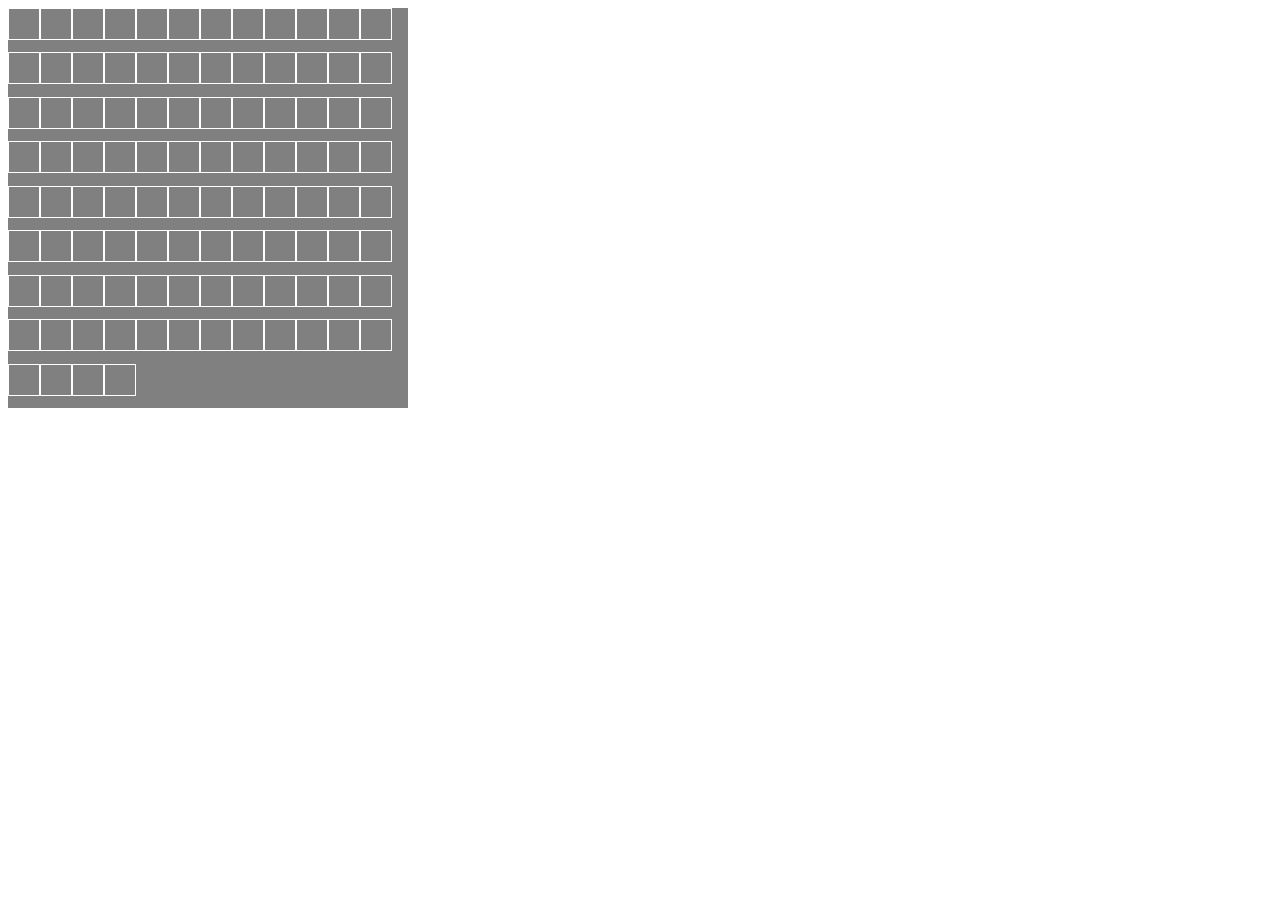
==== index.html @ 4379f4e2 "created board" ====
<!DOCTYPE html>
<html>
    <head>
        <meta charset = "UTF-8">
        <title> MineSweeper Game</title>
        <link rel = "stylesheet" href = "style.css"></link>
        <script  src = "script.js"></script>
    </head>
<body>
    <div class = "grid"></div>

</body>
</html>
---- style.css ----
.grid{
    height:400px;
    width: 400px;
    display: flex;
    flex-wrap :wrap;
    background-color: grey;

}

.grid div{
    height: 30px;
    
    width: 30px;
    border: 1px solid white;
}
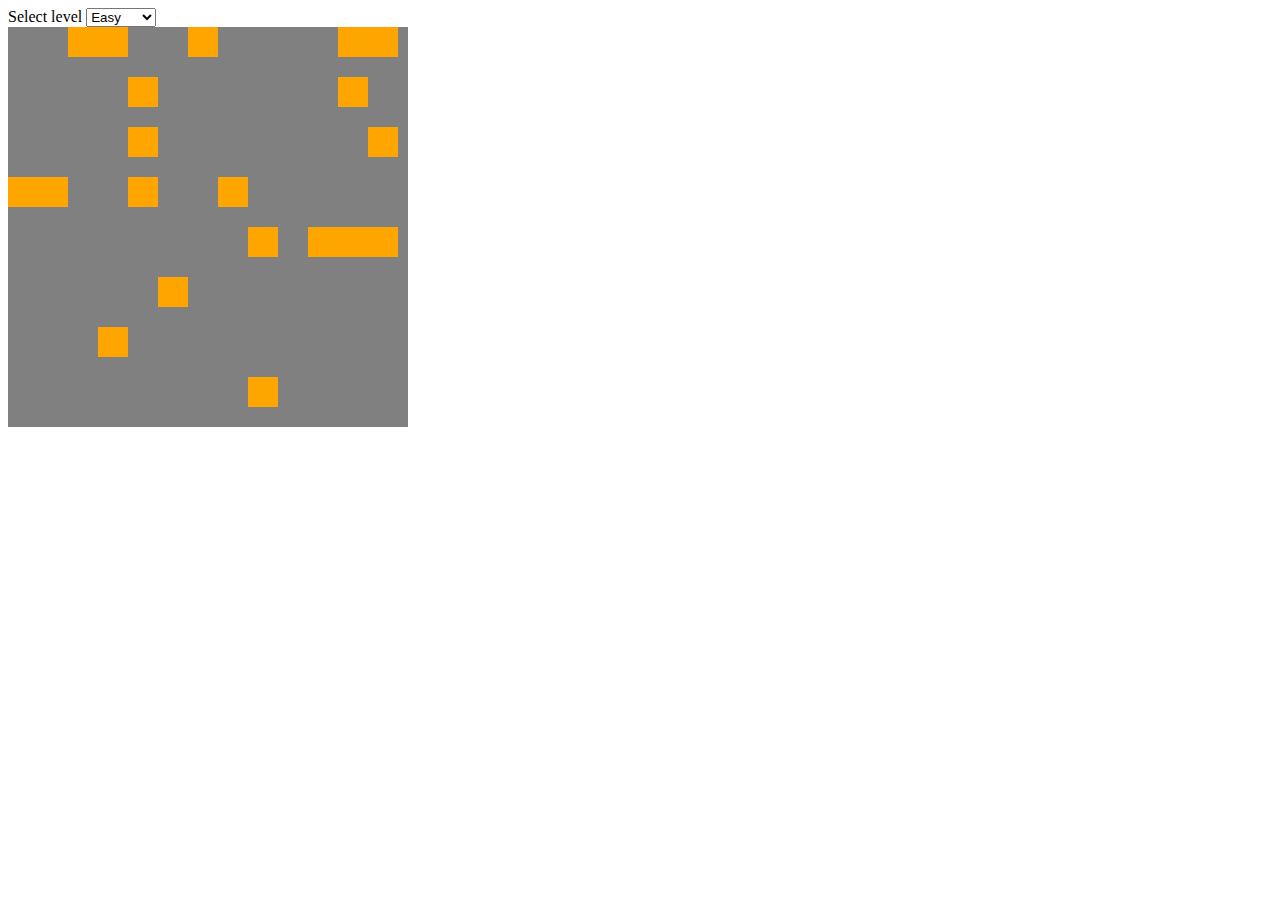
==== commit cc8a2cc2: "practice1" ====
--- a/index.html
+++ b/index.html
@@ -7,6 +7,16 @@
         <script  src = "script.js"></script>
     </head>
 <body>
+    <header>       
+        <form action = "/action">
+            <label for="gameLevels">Select level</label>
+            <select >
+                <option value = "easy">Easy</option>
+                <option value = "medium">Medium</option>
+                <option value = "hard">Hard</option>
+            </select>           
+        </form>
+    </header>
     <div class = "grid"></div>
 
 </body>
--- a/style.css
+++ b/style.css
@@ -9,7 +9,9 @@
 
 .grid div{
     height: 30px;
+    width: 30px;
     
-    width: 30px;
-    border: 1px solid white;
+}
+.bomb{
+    background-color: orange;
 }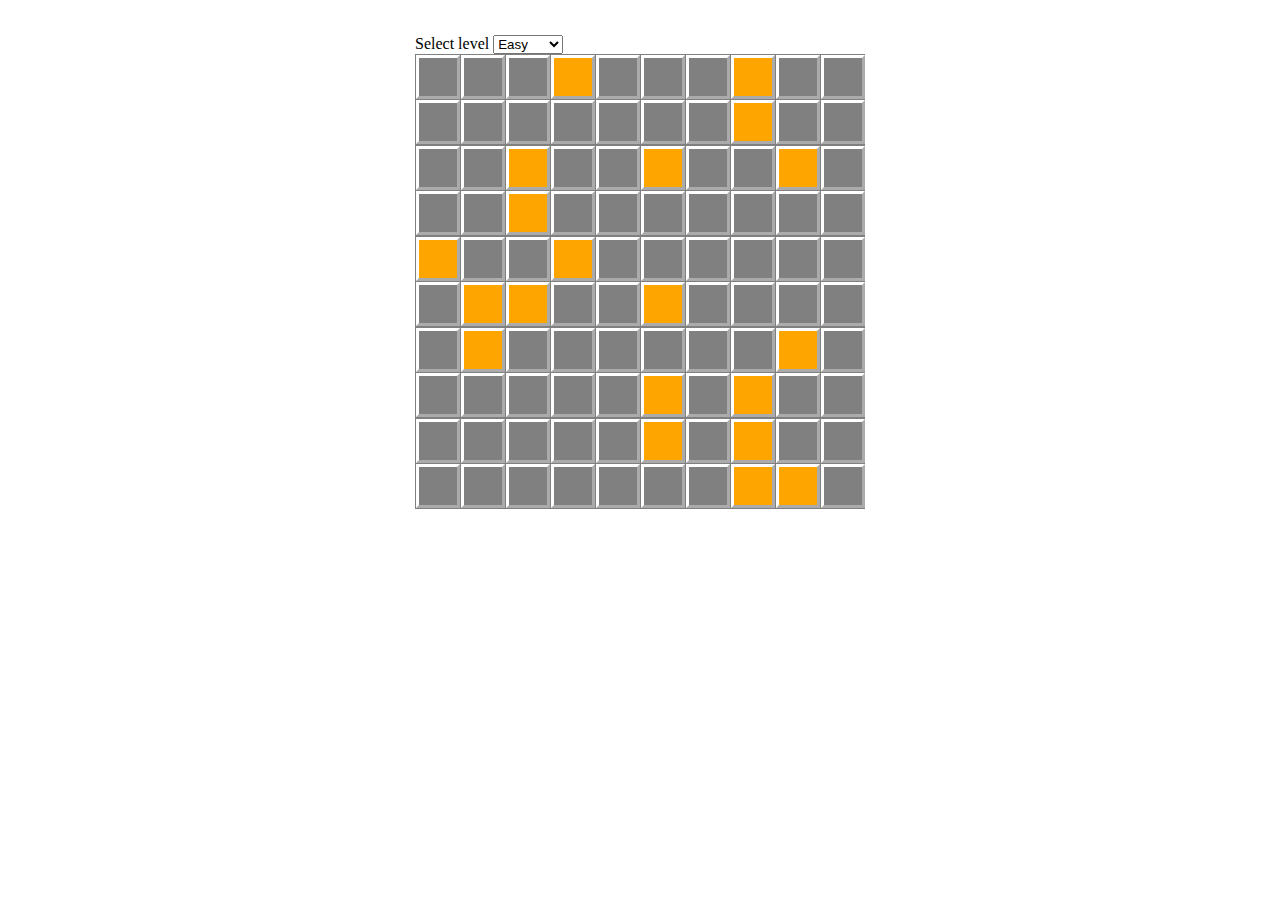
==== commit 4ae38e3f: "display body in the mid of the page" ====
--- a/index.html
+++ b/index.html
@@ -10,7 +10,7 @@
     <header>       
         <form action = "/action">
             <label for="gameLevels">Select level</label>
-            <select >
+            <select>
                 <option value = "easy">Easy</option>
                 <option value = "medium">Medium</option>
                 <option value = "hard">Hard</option>
@@ -18,6 +18,5 @@
         </form>
     </header>
     <div class = "grid"></div>
-
 </body>
 </html>--- a/style.css
+++ b/style.css
@@ -1,17 +1,26 @@
 .grid{
-    height:400px;
-    width: 400px;
+    height:455px;
+    width: 450px;
     display: flex;
     flex-wrap :wrap;
-    background-color: grey;
+    background-color: gray;
 
 }
 
 .grid div{
-    height: 30px;
-    width: 30px;
+    margin: auto;
+    height: 38px;
+    width: 38px;
+    border: outset white;
     
 }
+
+
 .bomb{
     background-color: orange;
-}+}
+
+body {
+    max-width: max-content;
+    margin: 35px auto;
+    }
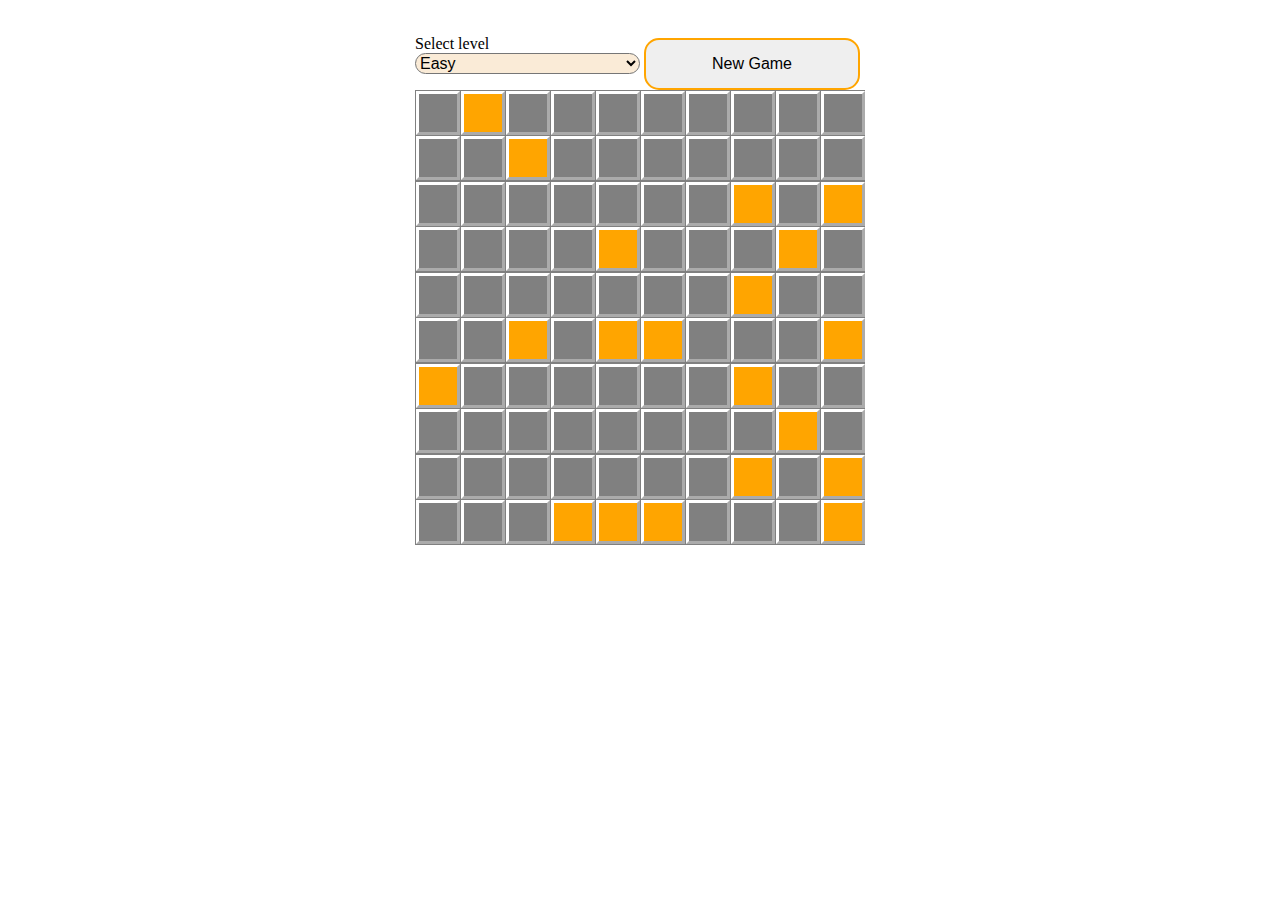
==== commit d3e00e34: "added styling" ====
--- a/index.html
+++ b/index.html
@@ -8,14 +8,15 @@
     </head>
 <body>
     <header>       
-        <form action = "/action">
+        <form action = "action">
             <label for="gameLevels">Select level</label>
-            <select>
+            <select class ="selectForm">
                 <option value = "easy">Easy</option>
                 <option value = "medium">Medium</option>
                 <option value = "hard">Hard</option>
             </select>           
         </form>
+        <button class="gameStatus"><span class ="buttonText">New Game</span></button>
     </header>
     <div class = "grid"></div>
 </body>
--- a/style.css
+++ b/style.css
@@ -11,8 +11,10 @@
     margin: auto;
     height: 38px;
     width: 38px;
-    border: outset white;
-    
+    border: outset white;   
+}
+.grid div:hover{
+    background-color: yellow;
 }
 
 
@@ -24,3 +26,28 @@
     max-width: max-content;
     margin: 35px auto;
     }
+button{
+    display:inline-block;
+    border: none;
+    border: 2px solid orange;
+    padding: 15px 32px;
+    text-align: center;
+    width: 48%;
+    font-size: 16px;  
+    border-radius: 15px;
+}
+form{
+    display:inline-block;
+    width:50%;
+
+    margin-bottom: 0;
+
+}
+.selectForm{
+    background-color: antiquewhite;
+    width: 100%;
+    height: 100%;
+    font-size: 16px;
+    border-radius: 15px;
+}
+
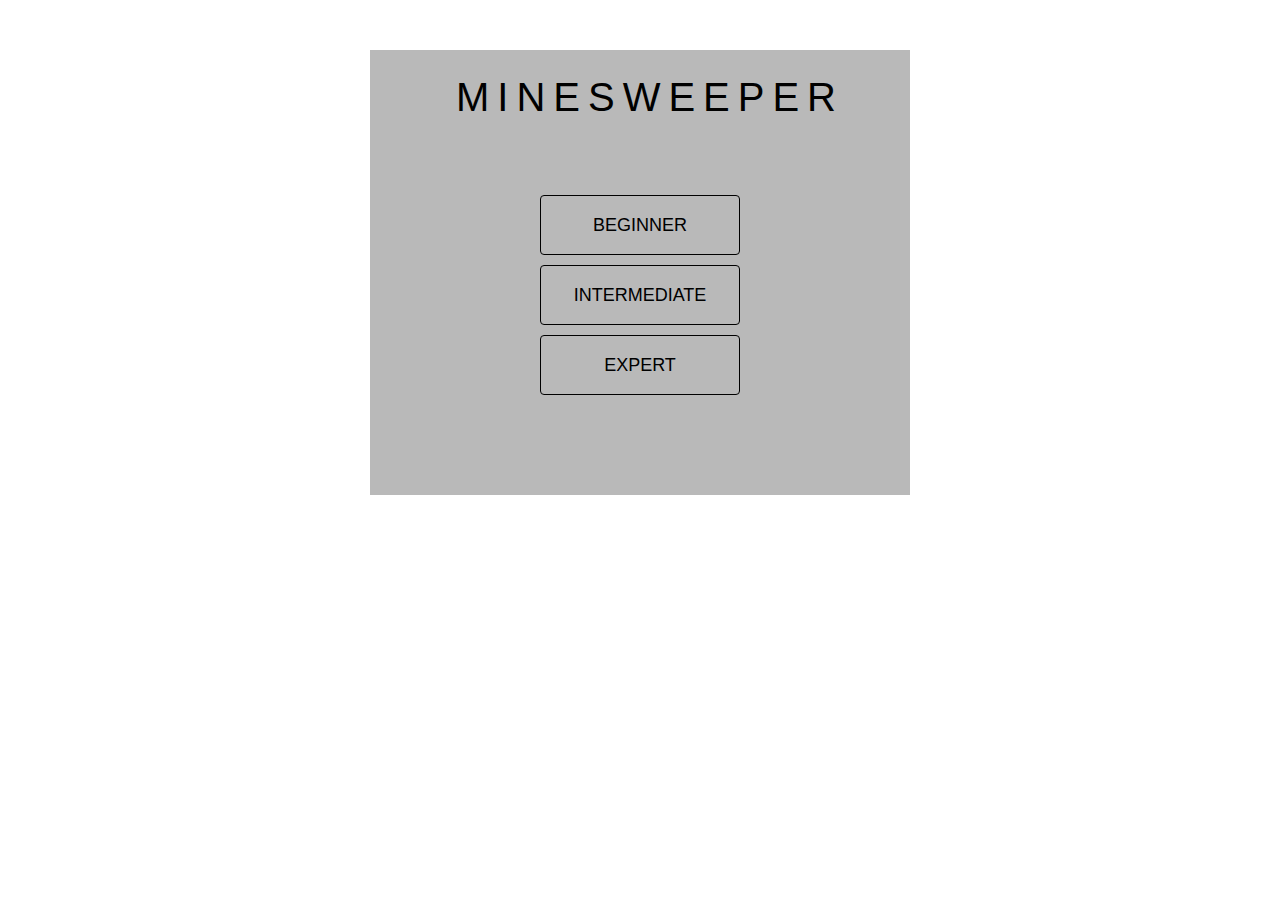
==== commit a8b0c5af: "added first state" ====
--- a/index.html
+++ b/index.html
@@ -4,20 +4,14 @@
         <meta charset = "UTF-8">
         <title> MineSweeper Game</title>
         <link rel = "stylesheet" href = "style.css"></link>
-        <script  src = "script.js"></script>
+        <script  src = "firstPage.js"></script>
     </head>
 <body>
-    <header>       
-        <form action = "action">
-            <label for="gameLevels">Select level</label>
-            <select class ="selectForm">
-                <option value = "easy">Easy</option>
-                <option value = "medium">Medium</option>
-                <option value = "hard">Hard</option>
-            </select>           
-        </form>
-        <button class="gameStatus"><span class ="buttonText">New Game</span></button>
-    </header>
-    <div class = "grid"></div>
+    <h1> MINESWEEPER</h1>
+    <section>
+        <button id="1" onclick = "setGameLevel()">BEGINNER</button>
+        <button id="2" onclick = "setGameLevel()">INTERMEDIATE</button>
+        <button id="3" onclick = "setGameLevel()">EXPERT</button>
+    </section>
 </body>
 </html>--- a/style.css
+++ b/style.css
@@ -1,53 +1,44 @@
-.grid{
-    height:455px;
-    width: 450px;
-    display: flex;
-    flex-wrap :wrap;
-    background-color: gray;
+body {
+    margin: auto;
+    width: 540px; 
+    height: 550px;
+    padding: 50px;
+    font-family: Arial, Helvetica, sans-serif;
+    
+  }
 
+h1{
+    background-color:#B9B9B9 ;
+    font-size: 40px;
+    text-align: center;
+    font-style: normal;
+    font-weight: normal;
+    letter-spacing: 8px;
+    margin: 0;
+    padding: 25px 0px 75px 20px;
 }
-
-.grid div{
-    margin: auto;
-    height: 38px;
-    width: 38px;
-    border: outset white;   
+section{
+    background-color:#B9B9B9 ;
+    height: 300px;
 }
-.grid div:hover{
-    background-color: yellow;
+button{
+    transform: translateY(-50%);
+    transform: translateX(85%);
+    display:block;
+    justify-content: center;
+    text-align: center;
+    margin-bottom: 10px;
+    padding: auto;
+    border: 0.2px solid black;
+    border-radius: 4px;
+    width: 200px;
+    height: 60px;
+    font-size: large;
+    background-color: #B9B9B9;
+}
+button:hover{
+    background-color: aliceblue;
+    border: outset darkgray;
 }
 
 
-.bomb{
-    background-color: orange;
-}
-
-body {
-    max-width: max-content;
-    margin: 35px auto;
-    }
-button{
-    display:inline-block;
-    border: none;
-    border: 2px solid orange;
-    padding: 15px 32px;
-    text-align: center;
-    width: 48%;
-    font-size: 16px;  
-    border-radius: 15px;
-}
-form{
-    display:inline-block;
-    width:50%;
-
-    margin-bottom: 0;
-
-}
-.selectForm{
-    background-color: antiquewhite;
-    width: 100%;
-    height: 100%;
-    font-size: 16px;
-    border-radius: 15px;
-}
-
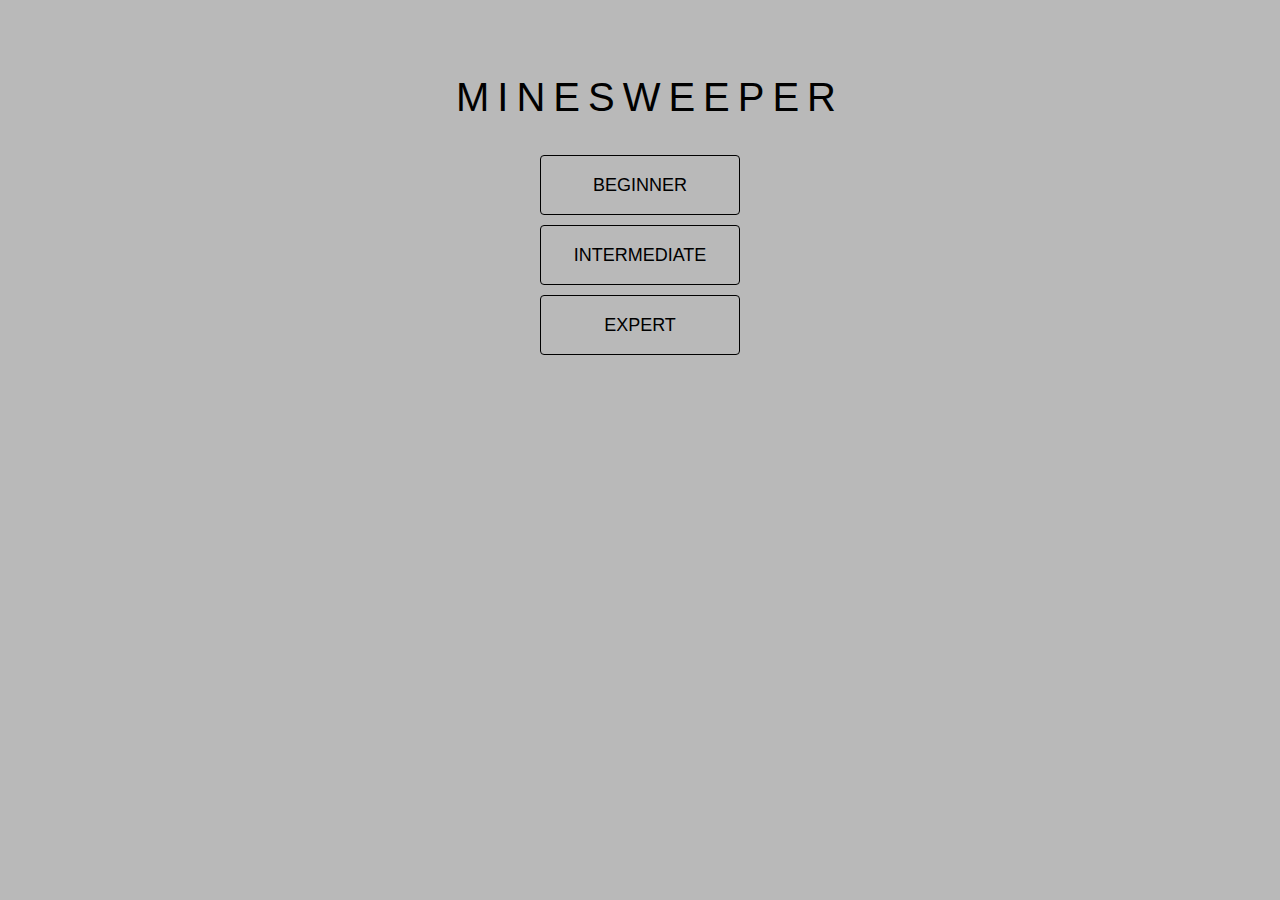
==== commit 9ee88883: "fixed style" ====
--- a/index.html
+++ b/index.html
@@ -9,9 +9,9 @@
 <body>
     <h1> MINESWEEPER</h1>
     <section>
-        <button id="1" onclick = "setGameLevel()">BEGINNER</button>
-        <button id="2" onclick = "setGameLevel()">INTERMEDIATE</button>
-        <button id="3" onclick = "setGameLevel()">EXPERT</button>
+        <button  onclick = "setGameLevel(1)">BEGINNER</button>
+        <button  onclick = "setGameLevel(2)">INTERMEDIATE</button>
+        <button  onclick = "setGameLevel(3)">EXPERT</button>
     </section>
 </body>
 </html>--- a/style.css
+++ b/style.css
@@ -4,9 +4,9 @@
     height: 550px;
     padding: 50px;
     font-family: Arial, Helvetica, sans-serif;
-    
-  }
-
+    background-color: #B9B9B9;    
+}
+/* First state of the game*/
 h1{
     background-color:#B9B9B9 ;
     font-size: 40px;
@@ -15,13 +15,15 @@
     font-weight: normal;
     letter-spacing: 8px;
     margin: 0;
-    padding: 25px 0px 75px 20px;
+    padding: 25px 0px 35px 20px;
 }
+/* First state of the game*/
 section{
     background-color:#B9B9B9 ;
     height: 300px;
 }
-button{
+/* First state of the game */
+section button{
     transform: translateY(-50%);
     transform: translateX(85%);
     display:block;
@@ -36,9 +38,98 @@
     font-size: large;
     background-color: #B9B9B9;
 }
+/* First state of the game*/
 button:hover{
     background-color: aliceblue;
     border: outset darkgray;
 }
 
+/* Second state of the game*/
 
+header{
+    margin: auto;   
+    border-top: 2px solid black;
+    border-left: 2px solid black;
+    border-right: 2px solid black;
+    padding: 10px;
+    background-color: #00A1B7;   
+    width: 320px;
+    margin-bottom: 0px;
+}
+/* board*/
+.grid{
+    margin: auto;
+    height:370px;
+    width: 340px;
+    display: flex;
+    flex-wrap :wrap;
+    background-color: #488588;
+    border-bottom: 2px solid black;
+    border-left: 2px solid black;
+    border-right: 2px solid black;
+
+}
+.grid div{
+    margin: 0px;; 
+    padding: 2px;  
+    padding-bottom: 4px;
+    padding-top: 2px;
+    height: 30px;
+    width: 30px;    
+    background-color: #10C5D0;
+}
+.grid div:hover{
+    background-color: yellow;  
+}
+/*button is hidden in Second state but appers in third*/
+button.reset{  
+    display: inline;
+    height: 30px;
+    width: 105px;
+    margin: 10px 20px;   
+    margin-bottom: 10px ;
+    background-color: #00A1B7;
+    border: 0.5px solid black;
+    letter-spacing: 2px;
+    border-radius: 3px;
+    padding: 5px;
+    font-family: Arial, Helvetica, sans-serif;
+    font-size: 11px;
+    visibility: hidden;
+}
+button.reset:hover{
+    border: 1px inset white;
+    background-color: #83DADF;
+}
+button.reset:active {
+    background-color: white;
+    box-shadow: 0 5px #666;
+    transform: translateY(4px);
+  }
+
+.mines{   
+    display: inline;
+    font-size: large;
+    color:black;
+    margin: auto;
+    margin-left: 30px;          
+}
+.grid div:nth-child(odd){
+	background-color:#83DADF ;
+}   
+
+.clock{
+    display: inline;
+    font-size: 20px;
+    color:black;
+    margin-left:15px ; 
+    margin-right: 3px;
+}
+h1.SecondState{
+    letter-spacing: 20px;
+    margin-top: 0;
+}
+
+
+
+
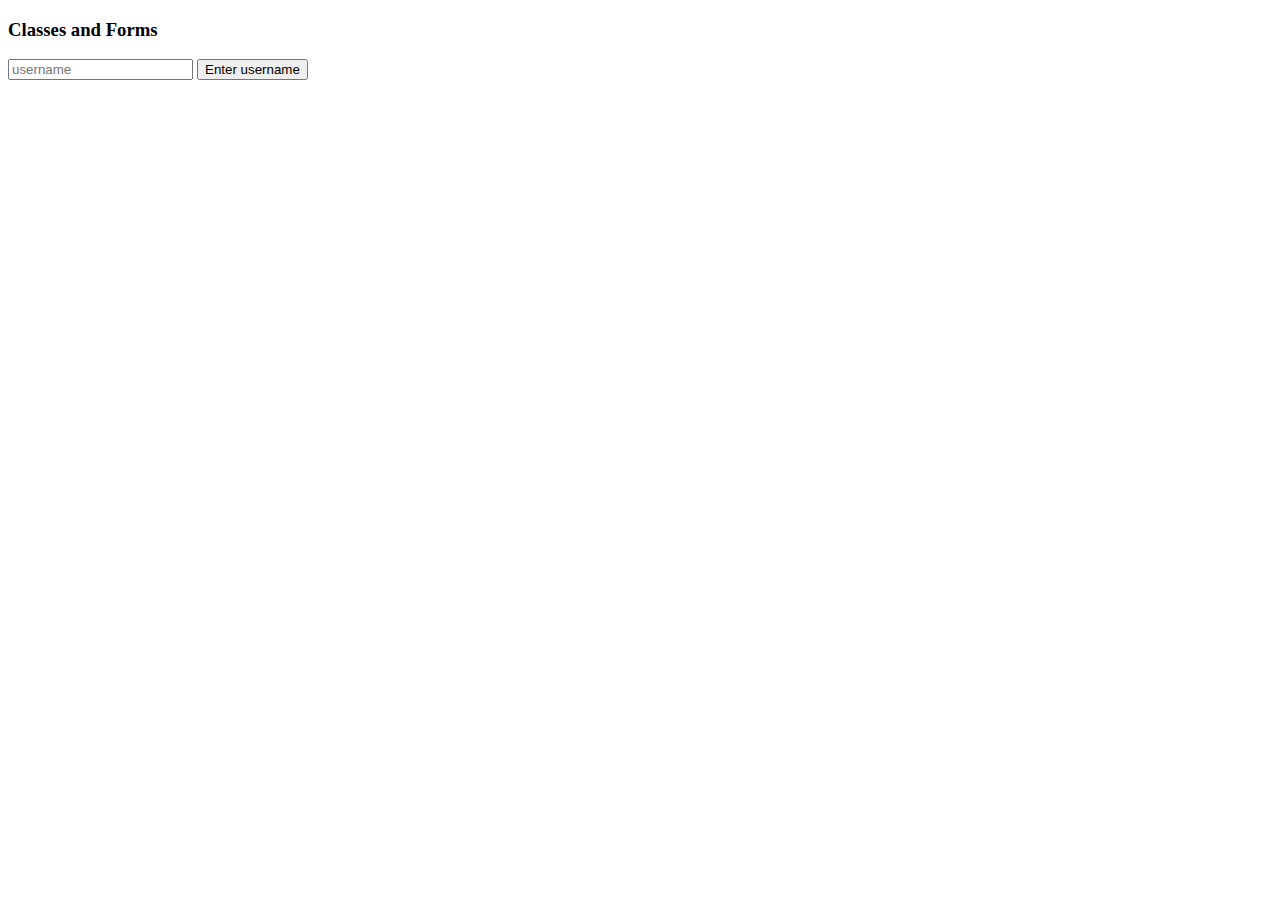
==== commit 474be195: "added presentation for the assignment" ====
--- a/index.html
+++ b/index.html
@@ -1,17 +1,23 @@
-<!DOCTYPE html>
-<html>
-    <head>
-        <meta charset = "UTF-8">
-        <title> MineSweeper Game</title>
-        <link rel = "stylesheet" href = "style.css"></link>
-        <script  src = "firstPage.js"></script>
-    </head>
+<!doctype html>
+<html lang="en">
+<head>
+  <meta charset="utf-8">
+  <title>JS tests - Fetch API &c.</title>
+  <link rel="stylesheet" type="text/css" href="">
+</head>
 <body>
-    <h1> MINESWEEPER</h1>
-    <section>
-        <button  onclick = "setGameLevel(1)">BEGINNER</button>
-        <button  onclick = "setGameLevel(2)">INTERMEDIATE</button>
-        <button  onclick = "setGameLevel(3)">EXPERT</button>
-    </section>
+  <header>
+    <h3>Classes and Forms</h3>
+  </header>
+	<main>
+		<section id="controls">
+			<input id="username" type="text" placeholder="username" />
+			<button id="get-username">Enter username</button>
+		</section>
+		<section id="output">
+
+		</section>	
+	</main>
+  <script type="module" src="basic-usage.js"></script>
 </body>
-</html>+</html>
